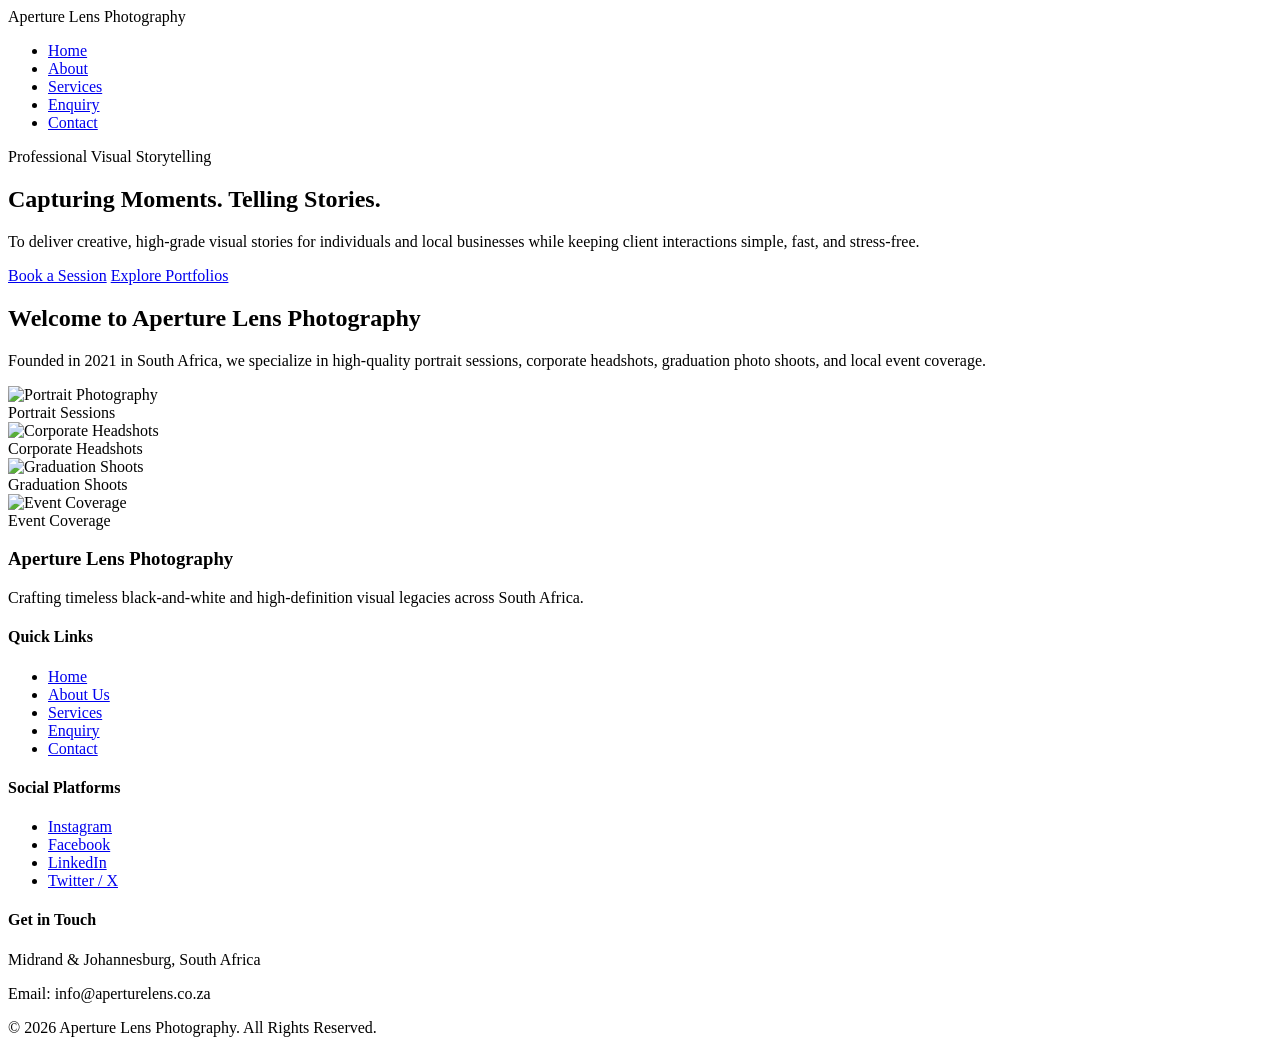
==== index.html @ 4d959fb4 "Add files via upload" ====
<!DOCTYPE html>
<html lang="en">
<head>
    <!-- 
      Document Name: index.html
      Target Business: Aperture Lens Photography
      Description: Home page featuring brand overview, immersive hero section, live photography gallery grid, and cinematic footer.
    -->
    <meta charset="UTF-8">
    <meta name="viewport" content="width=device-width, initial-scale=1.0">
    <title>Aperture Lens Photography - Home</title>
    <link rel="stylesheet" href="css/style.css">
</head>
<body>
    <header>
        <div class="logo">Aperture Lens Photography</div>
        <nav>
            <ul>
                <li><a href="index.html" class="active">Home</a></li>
                <li><a href="about.html">About</a></li>
                <li><a href="services.html">Services</a></li>
                <li><a href="enquiry.html">Enquiry</a></li>
                <li><a href="contact.html">Contact</a></li>
            </ul>
        </nav>
    </header>

    <main>
        <section class="hero">
            <div class="hero-badge"> Professional Visual Storytelling</div>
            <h1>Capturing Moments. Telling Stories.</h1>
            <p>To deliver creative, high-grade visual stories for individuals and local businesses while keeping client interactions simple, fast, and stress-free.</p>
            <div class="hero-actions">
                <a href="enquiry.html" class="btn">Book a Session</a>
                <a href="services.html" class="btn-outline">Explore Portfolios</a>
            </div>
        </section>

        <section class="about-snippet">
            <div class="snippet-header">
                <h2>Welcome to Aperture Lens Photography</h2>
                <p>Founded in 2021 in South Africa, we specialize in high-quality portrait sessions, corporate headshots, graduation photo shoots, and local event coverage.</p>
            </div>
            
            <div class="gallery-grid">
                <div class="gallery-item">
                    <img src="https://images.unsplash.com/photo-1534528741775-53994a69daeb?auto=format&fit=crop&w=800&q=80" alt="Portrait Photography">
                    <div class="gallery-overlay">
                        <span>Portrait Sessions</span>
                    </div>
                </div>
                <div class="gallery-item">
                    <img src="https://images.unsplash.com/photo-1507679799987-c73779587ccf?auto=format&fit=crop&w=800&q=80" alt="Corporate Headshots">
                    <div class="gallery-overlay">
                        <span>Corporate Headshots</span>
                    </div>
                </div>
                <div class="gallery-item">
                    <img src="https://images.unsplash.com/photo-1523580494863-6f3031224c94?auto=format&fit=crop&w=800&q=80" alt="Graduation Shoots">
                    <div class="gallery-overlay">
                        <span>Graduation Shoots</span>
                    </div>
                </div>
                <div class="gallery-item">
                    <img src="https://images.unsplash.com/photo-1519741497674-611481863552?auto=format&fit=crop&w=800&q=80" alt="Event Coverage">
                    <div class="gallery-overlay">
                        <span>Event Coverage</span>
                    </div>
                </div>
            </div>
        </section>
    </main>

   <footer class="footer-cinematic">
        <div class="footer-content">
            <div class="footer-brand">
                <h3>Aperture Lens Photography</h3>
                <p>Crafting timeless black-and-white and high-definition visual legacies across South Africa.</p>
            </div>
            <div class="footer-links">
                <h4>Quick Links</h4>
                <ul>
                    <li><a href="index.html">Home</a></li>
                    <li><a href="about.html">About Us</a></li>
                    <li><a href="services.html">Services</a></li>
                    <li><a href="enquiry.html">Enquiry</a></li>
                    <li><a href="contact.html">Contact</a></li>
                </ul>
            </div>
            <div class="footer-links">
                <h4>Social Platforms</h4>
                <ul>
                    <li><a href="https://instagram.com" target="_blank" rel="noopener">Instagram</a></li>
                    <li><a href="https://facebook.com" target="_blank" rel="noopener">Facebook</a></li>
                    <li><a href="https://linkedin.com" target="_blank" rel="noopener">LinkedIn</a></li>
                    <li><a href="https://twitter.com" target="_blank" rel="noopener">Twitter / X</a></li>
                </ul>
            </div>
            <div class="footer-contact">
                <h4>Get in Touch</h4>
                <p>Midrand & Johannesburg, South Africa</p>
                <p>Email: info@aperturelens.co.za</p>
            </div>
        </div>
        <div class="footer-bottom">
            <p>&copy; 2026 Aperture Lens Photography. All Rights Reserved.</p>
        </div>
    </footer>
</body>
</html>
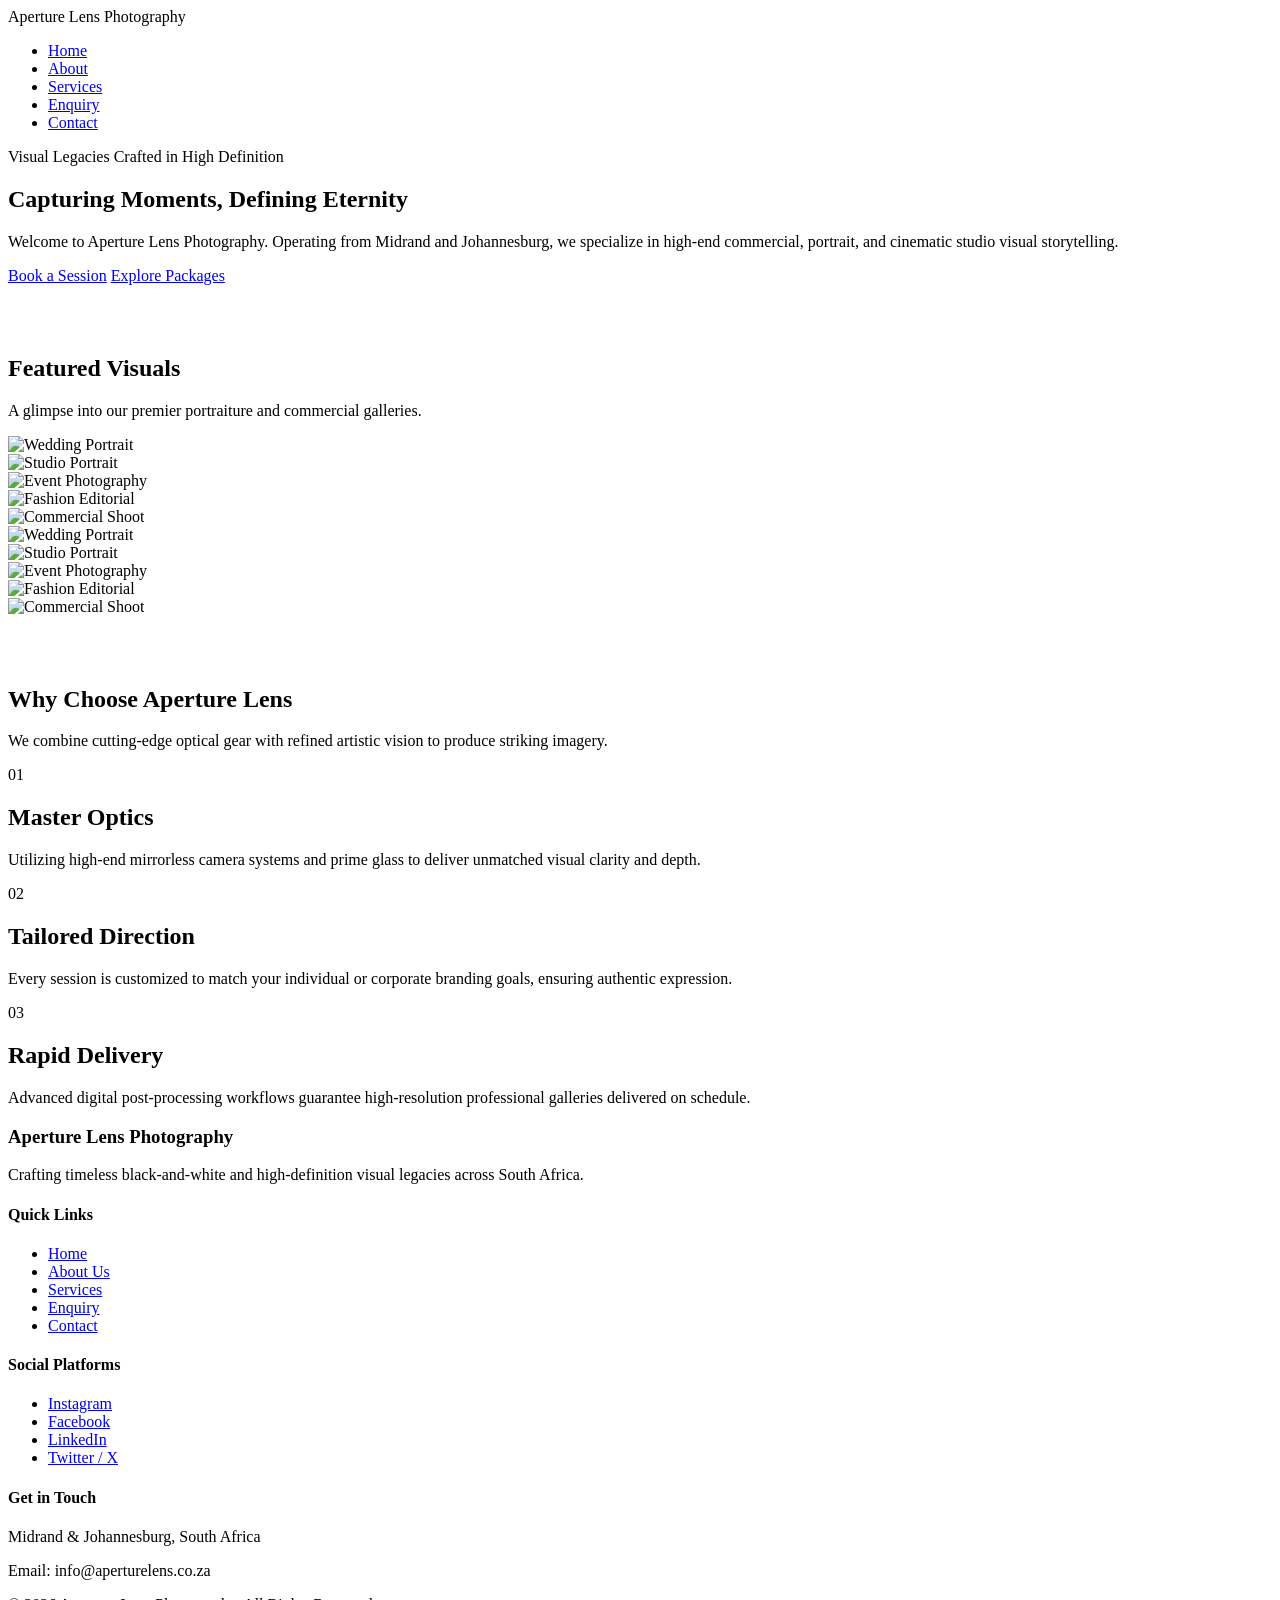
==== commit 4ec23ac5: "Add files via upload" ====
--- a/index.html
+++ b/index.html
@@ -4,7 +4,7 @@
     <!-- 
       Document Name: index.html
       Target Business: Aperture Lens Photography
-      Description: Home page featuring brand overview, immersive hero section, live photography gallery grid, and cinematic footer.
+      Description: Immersive landing page featuring hero showcase, rotating photography marquee, and brand highlights.
     -->
     <meta charset="UTF-8">
     <meta name="viewport" content="width=device-width, initial-scale=1.0">
@@ -12,6 +12,7 @@
     <link rel="stylesheet" href="css/style.css">
 </head>
 <body>
+    <!-- Header Navigation Bar -->
     <header>
         <div class="logo">Aperture Lens Photography</div>
         <nav>
@@ -25,53 +26,98 @@
         </nav>
     </header>
 
+    <!-- Main Content Section -->
     <main>
+        <!-- Hero Section -->
         <section class="hero">
-            <div class="hero-badge"> Professional Visual Storytelling</div>
-            <h1>Capturing Moments. Telling Stories.</h1>
-            <p>To deliver creative, high-grade visual stories for individuals and local businesses while keeping client interactions simple, fast, and stress-free.</p>
+            <div class="hero-badge">Visual Legacies Crafted in High Definition</div>
+            <h1>Capturing Moments, Defining Eternity</h1>
+            <p>Welcome to Aperture Lens Photography. Operating from Midrand and Johannesburg, we specialize in high-end commercial, portrait, and cinematic studio visual storytelling.</p>
             <div class="hero-actions">
                 <a href="enquiry.html" class="btn">Book a Session</a>
-                <a href="services.html" class="btn-outline">Explore Portfolios</a>
+                <a href="services.html" class="btn-outline">Explore Packages</a>
             </div>
         </section>
 
-        <section class="about-snippet">
+        <!-- Rotating Image Showcases / Marquee -->
+        <section class="content-section" style="padding-top: 50px; padding-bottom: 50px;">
             <div class="snippet-header">
-                <h2>Welcome to Aperture Lens Photography</h2>
-                <p>Founded in 2021 in South Africa, we specialize in high-quality portrait sessions, corporate headshots, graduation photo shoots, and local event coverage.</p>
+                <h2>Featured Visuals</h2>
+                <p>A glimpse into our premier portraiture and commercial galleries.</p>
             </div>
             
-            <div class="gallery-grid">
-                <div class="gallery-item">
-                    <img src="https://images.unsplash.com/photo-1534528741775-53994a69daeb?auto=format&fit=crop&w=800&q=80" alt="Portrait Photography">
-                    <div class="gallery-overlay">
-                        <span>Portrait Sessions</span>
+            <div class="rotating-showcase-container">
+                <div class="marquee-wrapper">
+                    <div class="marquee-track">
+                        <!-- Item 1 -->
+                        <div class="marquee-item">
+                            <img src="https://images.unsplash.com/photo-1511285560929-80b456fea0bc?q=80&w=600&auto=format&fit=crop" alt="Wedding Portrait">
+                        </div>
+                        <!-- Item 2 -->
+                        <div class="marquee-item">
+                            <img src="https://images.unsplash.com/photo-1542038784456-1ea8e935640e?q=80&w=600&auto=format&fit=crop" alt="Studio Portrait">
+                        </div>
+                        <!-- Item 3 -->
+                        <div class="marquee-item">
+                            <img src="https://images.unsplash.com/photo-1492684223066-81342ee5ff30?q=80&w=600&auto=format&fit=crop" alt="Event Photography">
+                        </div>
+                        <!-- Item 4 -->
+                        <div class="marquee-item">
+                            <img src="https://images.unsplash.com/photo-1534528741775-53994a69daeb?q=80&w=600&auto=format&fit=crop" alt="Fashion Editorial">
+                        </div>
+                        <!-- Item 5 -->
+                        <div class="marquee-item">
+                            <img src="https://images.unsplash.com/photo-1506794778202-cad84cf45f1d?q=80&w=600&auto=format&fit=crop" alt="Commercial Shoot">
+                        </div>
+                        <!-- Duplicate Track for Seamless Marquee Loop -->
+                        <div class="marquee-item">
+                            <img src="https://images.unsplash.com/photo-1511285560929-80b456fea0bc?q=80&w=600&auto=format&fit=crop" alt="Wedding Portrait">
+                        </div>
+                        <div class="marquee-item">
+                            <img src="https://images.unsplash.com/photo-1542038784456-1ea8e935640e?q=80&w=600&auto=format&fit=crop" alt="Studio Portrait">
+                        </div>
+                        <div class="marquee-item">
+                            <img src="https://images.unsplash.com/photo-1492684223066-81342ee5ff30?q=80&w=600&auto=format&fit=crop" alt="Event Photography">
+                        </div>
+                        <div class="marquee-item">
+                            <img src="https://images.unsplash.com/photo-1534528741775-53994a69daeb?q=80&w=600&auto=format&fit=crop" alt="Fashion Editorial">
+                        </div>
+                        <div class="marquee-item">
+                            <img src="https://images.unsplash.com/photo-1506794778202-cad84cf45f1d?q=80&w=600&auto=format&fit=crop" alt="Commercial Shoot">
+                        </div>
                     </div>
                 </div>
-                <div class="gallery-item">
-                    <img src="https://images.unsplash.com/photo-1507679799987-c73779587ccf?auto=format&fit=crop&w=800&q=80" alt="Corporate Headshots">
-                    <div class="gallery-overlay">
-                        <span>Corporate Headshots</span>
-                    </div>
+            </div>
+        </section>
+
+        <!-- Core Pillars Section -->
+        <section class="content-section">
+            <div class="about-hero-header">
+                <h2>Why Choose Aperture Lens</h2>
+                <p>We combine cutting-edge optical gear with refined artistic vision to produce striking imagery.</p>
+            </div>
+            <div class="about-grid">
+                <div class="about-card">
+                    <div class="card-number">01</div>
+                    <h2>Master Optics</h2>
+                    <p>Utilizing high-end mirrorless camera systems and prime glass to deliver unmatched visual clarity and depth.</p>
                 </div>
-                <div class="gallery-item">
-                    <img src="https://images.unsplash.com/photo-1523580494863-6f3031224c94?auto=format&fit=crop&w=800&q=80" alt="Graduation Shoots">
-                    <div class="gallery-overlay">
-                        <span>Graduation Shoots</span>
-                    </div>
+                <div class="about-card">
+                    <div class="card-number">02</div>
+                    <h2>Tailored Direction</h2>
+                    <p>Every session is customized to match your individual or corporate branding goals, ensuring authentic expression.</p>
                 </div>
-                <div class="gallery-item">
-                    <img src="https://images.unsplash.com/photo-1519741497674-611481863552?auto=format&fit=crop&w=800&q=80" alt="Event Coverage">
-                    <div class="gallery-overlay">
-                        <span>Event Coverage</span>
-                    </div>
+                <div class="about-card">
+                    <div class="card-number">03</div>
+                    <h2>Rapid Delivery</h2>
+                    <p>Advanced digital post-processing workflows guarantee high-resolution professional galleries delivered on schedule.</p>
                 </div>
             </div>
         </section>
     </main>
 
-   <footer class="footer-cinematic">
+    <!-- Cinematic Footer -->
+    <footer class="footer-cinematic">
         <div class="footer-content">
             <div class="footer-brand">
                 <h3>Aperture Lens Photography</h3>
